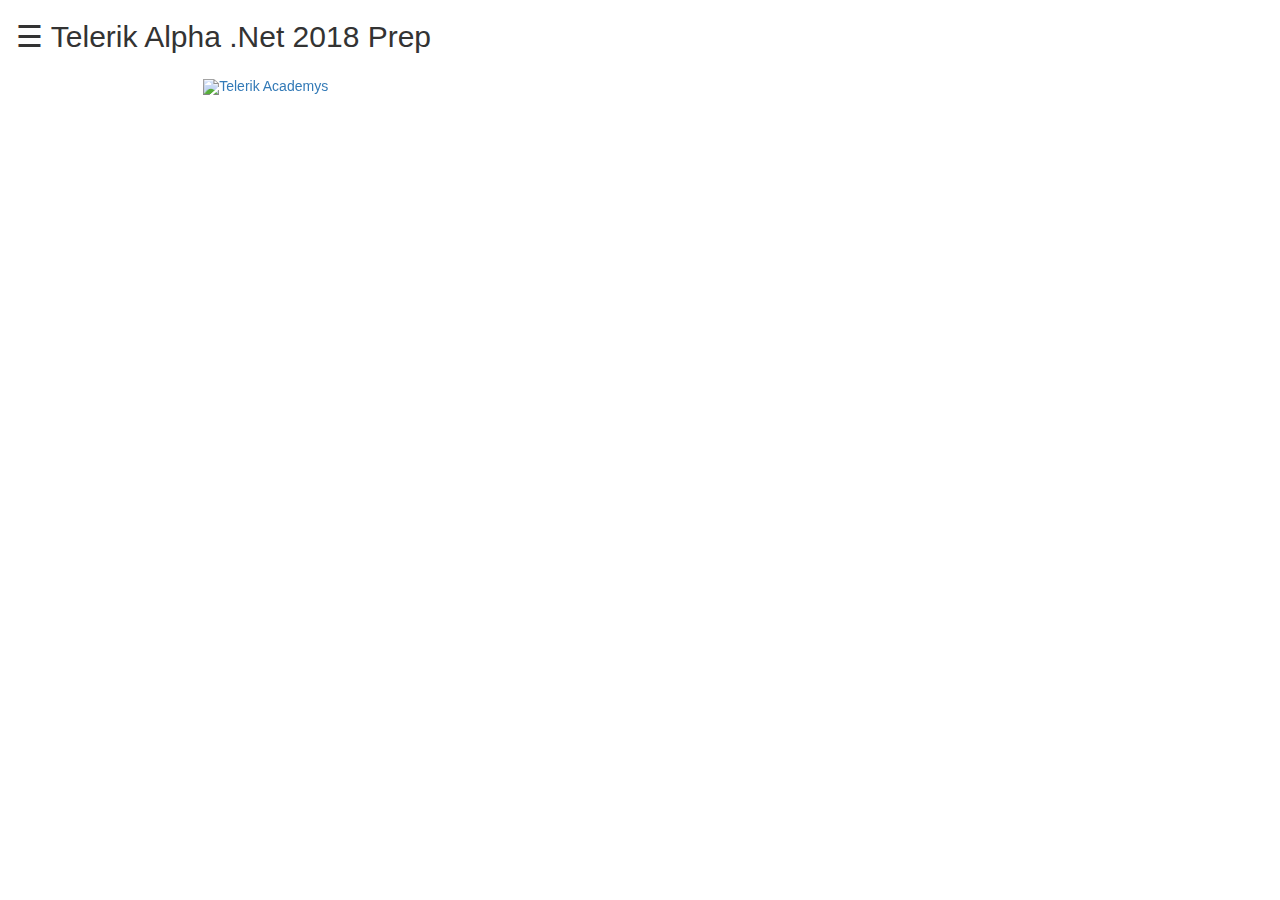
==== index.html @ 4ab44048 "Add Streams and Files theme" ====
<!DOCTYPE html>
<html lang="en">

<head>
    <title>APLHA.NET2018PREP</title>
    <meta charset="utf-8">
    <meta name="viewport" content="width=device-width, initial-scale=1">
    <link rel="stylesheet" href="https://maxcdn.bootstrapcdn.com/bootstrap/3.3.7/css/bootstrap.min.css">
    <script src="https://ajax.googleapis.com/ajax/libs/jquery/3.3.1/jquery.min.js"></script>
    <script src="https://maxcdn.bootstrapcdn.com/bootstrap/3.3.7/js/bootstrap.min.js"></script>
    <link rel="stylesheet" href="styles/mainStyle.css">
</head>

<body>
    <!-- MENU -->
    <div id="mySidenav" class="sidenav">

        <div class="modal-footer justify-content-between">
            <a href="javascript:void(0)" class="closebtn" onclick="closeNav()">&#9776;</a>
            <button type="button" class="btn btn-secondary btn-danger text-center" data-dismiss="modal" data-toggle="modal" data-target="#schedule">Preparation Schedule</button>
        </div>


        <!--HOVER EFFECT -->
        <div class="hovereffect">
            <img class="demo cursor img-menu" src="http://www.stevedawson.com/img/i-database.png" style="width:100%" onclick="currentSlide(1)" alt="The Woods">
            <div class="overlay">
                <h2>Basic's</h2>
                <a data-toggle="collapse" data-target="#mod01" class="info" href="#">Details</a>
            </div>
        </div>

        <div class="hovereffect">
            <img class="demo cursor img-menu" src="https://media.licdn.com/mpr/mpr/AAEAAQAAAAAAAAwyAAAAJDRlMGQ4MmI2LWUwYTMtNGM5Yi05MmIzLTlkNGZlMDE4MjQwZA.png" style="width:100%" onclick="currentSlide(2)" alt="Trolltunga, Norway">
            <div class="overlay">
                <h2>OOP</h2>
                <a data-toggle="collapse" data-target="#mod02" class="info" href="#">Details</a>
            </div>
        </div>

        <div class="hovereffect">
            <img class="demo cursor img-menu" src="https://media.licdn.com/mpr/mpr/AAEAAQAAAAAAAAynAAAAJDEzYzA3MGM1LWRiMjctNGM5MS1iM2RhLTMyYzFjNTAyM2U2ZA.png" style="width:100%" onclick="currentSlide(3)" alt="Mountains and fjords">
            <div class="overlay">
                <h2>HQ Programming Code</h2>
                <a data-toggle="collapse" data-target="#mod03" class="info" href="#">Details</a>
            </div>
        </div>

        <div class="hovereffect">
            <img class="demo cursor img-menu" src="http://www.premiumfreebies.eu/wp-content/uploads/2013/01/Web-Design-260x140.jpg" style="width:100%" onclick="currentSlide(4)" alt="Northern Lights">
            <div class="overlay">
                <h2>Basic Web</h2>
                <a data-toggle="collapse" data-target="#mod04" class="info" href="#">Details</a>
            </div>
        </div>



    </div>

    <div id="main">
        <!--MAIN MENU AND WORKING AREA -->

        <span style="font-size:30px;cursor:pointer" onclick="openNav()">&#9776; Telerik Alpha .Net 2018 Prep</span>

        <!-- MAIN CAROUSEL -->
        <div id="myCarousel" class="carousel slide" data-ride="carousel" data-interval="3000">
            <!-- Indicators -->
            <ol class="carousel-indicators">
                <li data-target="#myCarousel" data-slide-to="0" class="active"></li>
                <li data-target="#myCarousel" data-slide-to="1"></li>
                <li data-target="#myCarousel" data-slide-to="2"></li>
            </ol>

            <!-- Wrapper for slides -->
            <div class="carousel-inner">
                <div class="item active">
                    <a href="http://www.telerikacademy.com/about/news/details/2017/05/22/telerik-academy-alpha" target="_blank"><img src="http://www.telerikacademy.com/images/default-source/Homepage/telerik_academy_alpha_hp.png?sfvrsn=0" alt="Telerik Academys" style="width:70%;"></a>
                </div>

                <div class="item">
                    <a href="http://www.telerikacademy.com/about/news/details/2017/06/28/telerik-academy-alpha-fall" target="_blank"><img src="http://www.telerikacademy.com/images/default-source/Homepage/telerik-academy-alpha-nov.png?sfvrsn=2" alt="Telerik aplha" style="width:70%;"></a>
                </div>

                <div class="item">
                    <a href="http://www.my.telerikacademy.com" target="_blank"><img src="http://www.telerikacademy.com/images/default-source/Homepage/telerik-academy-alpha---prepare-for-exam.png?sfvrsn=2" alt="New york" style="width:70%;"></a>
                </div>
            </div>

            <!-- Left and right controls
            <a class="left carousel-control" href="#myCarousel" data-slide="prev">
                  <span class="glyphicon glyphicon-chevron-left"></span>
                  <span class="sr-only">Previous</span>
                </a>
            <a class="right carousel-control" href="#myCarousel" data-slide="next">
                  <span class="glyphicon glyphicon-chevron-right"></span>
                  <span class="sr-only">Next</span>
                </a>
            -->
        </div>

        <div class="container-fluid">
            <!-- Photo Grid -->
            <div class="row">
                <!-- GRID COLUMN -->
                <div id="mod01" class="collapse column">
                    <!-- MODAL STARTS BUTTONS -->
                    <h4 class="text-center">Basics 101</h4>
                    <div class="container addBorder">
                        <img class="image" src="https://git-scm.com/images/logo@2x.png" style="width:100%" data-target="#exampleModal01" data-whatever="@mdo">
                        <div class="middle">
                            <div class="text" data-toggle="modal" data-target="#versionControlModal">Version Control</div>
                        </div>
                    </div>

                    <div class="container">
                        <img class="image" src="http://www.techoschool.com/Images/dotnet_arrays.jpg" style="width:100%" data-target="#exampleModal01" data-whatever="@mdo">
                        <div class="middle">
                            <div class="text" data-toggle="modal" data-target="#arrays">Arrays</div>
                        </div>
                    </div>

                    <div class="container">
                        <img class="image" src="https://blog.udemy.com/wp-content/uploads/2014/04/cstring1.png" style="width:100%" data-target="#exampleModal01" data-whatever="@mdo">
                        <div class="middle">
                            <div class="text" data-toggle="modal" data-target="#strings">Strings</div>
                        </div>
                    </div>

                    <div class="container">
                        <img class="image" src="https://www.computerhope.com/jargon/r/regular-expression.gif" style="width:100%" data-target="#exampleModal01" data-whatever="@mdo">
                        <div class="middle">
                            <div class="text" data-toggle="modal" data-target="#regex">Regex</div>
                        </div>
                    </div>

                    <div class="container addBorder">
                        <img class="image" src="https://i-msdn.sec.s-msft.com/dynimg/IC612215.png" style="width:100%" data-target="#exampleModal01" data-whatever="@mdo">
                        <div class="middle">
                            <div class="text" data-toggle="modal" data-target="#methods">Methods</div>
                        </div>
                    </div>

                    <div class="container">
                        <img class="image" src="https://i.stack.imgur.com/PPjwP.png" style="width:100%" data-target="#exampleModal01" data-whatever="@mdo">
                        <div class="middle">
                            <div class="text" data-toggle="modal" data-target="#exceptions">Exceptions</div>
                        </div>
                    </div>

                    <div class="container">
                        <img class="image" src="https://www.thestorageguy-madison.com/media/1305/work-with-multiple-files.png" style="width:100%" data-target="#exampleModal01" data-whatever="@mdo">
                        <div class="middle">
                            <div class="text" data-toggle="modal" data-target="#streams">Streams and Files</div>
                        </div>
                    </div>

                    <div class="container">
                        <img class="image" src="http://placehold.it/260x140" style="width:100%" data-target="#exampleModal01" data-whatever="@mdo">
                        <div class="middle">
                            <div class="text" data-toggle="modal" data-target="#deep">Deep Understanding</div>
                        </div>
                    </div>



                </div>

                <div id="mod02" class="collapse column">
                    <!-- MODAL STARTS BUTTONS -->
                    <h4 class="text-center">OOP</h4>
                    <div class="container">
                        <img class="image" src="http://placehold.it/260x140" style="width:100%" data-target="#exampleModal01" data-whatever="@mdo">
                        <div class="middle">
                            <div class="text" data-toggle="modal" data-target="#exampleModal01">Details</div>
                        </div>
                    </div>

                    <div class="container">
                        <img class="image" src="http://placehold.it/260x140" style="width:100%" data-target="#exampleModal01" data-whatever="@mdo">
                        <div class="middle">
                            <div class="text" data-toggle="modal" data-target="#exampleModal01">Details</div>
                        </div>
                    </div>

                    <div class="container">
                        <img class="image" src="http://placehold.it/260x140" style="width:100%" data-target="#exampleModal01" data-whatever="@mdo">
                        <div class="middle">
                            <div class="text" data-toggle="modal" data-target="#exampleModal01">Details</div>
                        </div>
                    </div>

                    <div class="container">
                        <img class="image" src="http://placehold.it/260x140" style="width:100%" data-target="#exampleModal01" data-whatever="@mdo">
                        <div class="middle">
                            <div class="text" data-toggle="modal" data-target="#exampleModal01">Details</div>
                        </div>
                    </div>



                </div>

                <div id="mod03" class="collapse column">
                    <!-- MODAL STARTS BUTTONS -->
                    <h4 class="text-center">HQ Programming Code</h4>
                    <div class="container">
                        <img class="image" src="http://placehold.it/260x140" style="width:100%" data-target="#exampleModal01" data-whatever="@mdo">
                        <div class="middle">
                            <div class="text" data-toggle="modal" data-target="#exampleModal01">Details</div>
                        </div>
                    </div>

                    <div class="container">
                        <img class="image" src="http://placehold.it/260x140" style="width:100%" data-target="#exampleModal01" data-whatever="@mdo">
                        <div class="middle">
                            <div class="text" data-toggle="modal" data-target="#exampleModal01">Details</div>
                        </div>
                    </div>

                    <div class="container">
                        <img class="image" src="http://placehold.it/260x140" style="width:100%" data-target="#exampleModal01" data-whatever="@mdo">
                        <div class="middle">
                            <div class="text" data-toggle="modal" data-target="#exampleModal01">Details</div>
                        </div>
                    </div>

                    <div class="container">
                        <img class="image" src="http://placehold.it/260x140" style="width:100%" data-target="#exampleModal01" data-whatever="@mdo">
                        <div class="middle">
                            <div class="text" data-toggle="modal" data-target="#exampleModal01">Details</div>
                        </div>
                    </div>



                </div>

                <div id="mod04" class="collapse column">
                    <!-- MODAL STARTS BUTTONS -->
                    <h4 class="text-center">Basic WEB</h4>
                    <div class="container">
                        <img class="image" src="http://placehold.it/260x140" style="width:100%" data-toggle="modal" data-target="#exampleModal01" data-whatever="@mdo">
                        <div class="middle">
                            <div class="text">John Doe</div>
                        </div>
                    </div>

                    <div class="container">
                        <img class="image" src="http://placehold.it/260x140" style="width:100%" data-toggle="modal" data-target="#exampleModal01" data-whatever="@mdo">
                        <div class="middle">
                            <div class="text">John Doe</div>
                        </div>
                    </div>

                    <div class="container">
                        <img class="image" src="http://placehold.it/260x140" style="width:100%" data-toggle="modal" data-target="#exampleModal01" data-whatever="@mdo">
                        <div class="middle">
                            <div class="text">John Doe</div>
                        </div>
                    </div>

                    <div class="container">
                        <img class="image" src="http://placehold.it/260x140" style="width:100%" data-toggle="modal" data-target="#exampleModal01" data-whatever="@mdo">
                        <div class="middle">
                            <div class="text">John Doe</div>
                        </div>
                    </div>

                </div>

                <!-- SEPARATE MODAL -->
                <!-- PREPARATION MODAL -->
                <div class="modal fade" id="schedule" tabindex="-1" role="dialog" aria-labelledby="exampleModalLabel" aria-hidden="true">
                    <div class="modal-dialog" role="document">
                        <div class="modal-content modal-body-custom">

                            <div class="modal-header">
                                <h3 class="modal-title" id="exampleModalLabel">Shedule</h3>
                                <div class="collapse navbar-collapse" id="myNavbar">
                                    <ul class="nav navbar-nav">


                                        <li class="dropdown">

                                            <a class="dropdown-toggle" data-toggle="dropdown" href="#">IMPORTANT<span class="caret"></span></a>
                                            <ul class="dropdown-menu">

                                                <li><a href="https://my.telerikacademy.com/" target="_blank">MY_TELERIK</a></li>
                                                <li><a href="http://my.telerikacademy.com/alpha/javascript-dotnet" target="_blank">ALPHA MAY 18</a></li>
                                                <li><a href="https://www.facebook.com/TelerikAcademy/?hc_ref=ARTC6TZTQseY_CYv9ANBAHlZNn4XHmcv-Hh9MCkUj2IARnM9mUI8D3v8EXkOcdiczl8&fref=nf" target="_blank">FACEBOOK TELERIK</a></li>


                                            </ul>
                                        </li>
                                        <li class="dropdown">

                                            <a class="dropdown-toggle" data-toggle="dropdown" href="#">USEFULL<span class="caret"></span></a>
                                            <ul class="dropdown-menu">

                                                <li><a href="http://judge.telerikacademy.com/" target="_blank">JUDJE</a></li>
                                                <li><a href="http://bgcoder.com/" target="_blank">BG_CODER</a></li>
                                                <li><a href="https://github.com/" target="_blank">GIT_HUB</a></li>
                                                <li><a href="https://www.youtube.com/user/TelerikAcademy/videos?view=0&flow=grid&sort=dd" target="_blank">TELERIK_YT</a></li>

                                            </ul>
                                        </li>

                                    </ul>
                                </div>


                                </button>
                            </div>

                            <div class="modal-body-custom ">
                                <div class="container-fluid">
                                    <h2 class="text-center">TELERIK ALPHA IMPORTENT DATES</h2>
                                    <div class="table-responsive">
                                        <table class="table">
                                            <!-- Theme -->
                                            <thead>
                                                <tr>
                                                    <th>Self-prepare for exam</th>
                                                    <th>Practice exams JavaScript</th>
                                                    <th>Practice exams C#</th>
                                                    <th>Submit CV and cover letter</th>
                                                    <th>Entrance Exam</th>
                                                    <th>Interview
                                                    </th>
                                                </tr>
                                            </thead>
                                            <tbody>
                                                <tr>
                                                    <td>#</td>
                                                    <td>#</td>
                                                    <td>#</td>
                                                    <td>#</td>
                                                    <td>#</td>
                                                    <td>#</td>
                                                </tr>
                                            </tbody>

                                        </table>
                                    </div>
                                </div>
                                <section id="progress">
                                    <div class="container-fluid">
                                        <div>
                                            <div class="container-fluid text-center">
                                                <h2>TELERIK ALPHA PREP FOR MAY 2018</h2>
                                                <p>WORK FLOW AND COMPLETEMENTS</p>
                                                <div class="table-responsive">
                                                    <table class="table">
                                                        <!-- Theme -->
                                                        <thead>
                                                            <tr>
                                                                <th>Course</th>
                                                                <th>TASK</th>
                                                                <th>State</th>
                                                                <th>Start</th>
                                                                <th>End</th>
                                                                <th>Results</th>
                                                            </tr>
                                                        </thead>
                                                        <tbody>
                                                            <tr>
                                                                <td>C# Basic/Advanced</td>
                                                                <td>GitHub</td>
                                                                <td>completed</td>
                                                                <td>1.3.18</td>
                                                                <td>1.3.18</td>
                                                                <td>updated</td>
                                                            </tr>
                                                        </tbody>
                                                        <tbody>
                                                            <tr>
                                                                <td></td>
                                                                <td>Multidimentional Arrays</td>
                                                                <td>completed/ Do some exercises</td>
                                                                <td>2.3.18</td>
                                                                <td>2.3.18</td>
                                                                <td>updated</td>
                                                            </tr>
                                                        </tbody>
                                                        <tbody>
                                                            <tr>
                                                                <td></td>
                                                                <td>Strings</td>
                                                                <td>on work</td>
                                                                <td>3.3.18</td>
                                                                <td>3.3.18</td>
                                                                <td>nead recap</td>
                                                            </tr>
                                                        </tbody>
                                                        <tbody>
                                                            <tr>
                                                                <td></td>
                                                                <td>Regex</td>
                                                                <td>on work</td>
                                                                <td>3.3.18</td>
                                                                <td>3.3.18</td>
                                                                <td>nead recap</td>
                                                            </tr>
                                                        </tbody>
                                                        <tbody>
                                                            <tr>
                                                                <td></td>
                                                                <td>Exceptions</td>
                                                                <td>on work</td>
                                                                <td>4.3.18</td>
                                                                <td>4.3.18</td>
                                                                <td>#</td>
                                                            </tr>
                                                        </tbody>
                                                        <tbody>
                                                            <tr>
                                                                <td></td>
                                                                <td>Files and Streams</td>
                                                                <td>on work</td>
                                                                <td>4.3.18</td>
                                                                <td>4.3.18</td>
                                                                <td>#</td>
                                                            </tr>
                                                        </tbody>
                                                        <tbody>
                                                            <tr>
                                                                <td></td>
                                                                <td>Methods</td>
                                                                <td>on work</td>
                                                                <td>5.3.18</td>
                                                                <td>5.3.18</td>
                                                                <td>#</td>
                                                            </tr>
                                                        </tbody>
                                                        <tbody>
                                                            <tr>
                                                                <td></td>
                                                                <td>End Of C# Advanced EXAMS</td>
                                                                <td>#</td>
                                                                <td>#</td>
                                                                <td>#</td>
                                                                <td>#</td>
                                                            </tr>
                                                        </tbody>
                                                        <tbody>
                                                            <tr>
                                                                <td></td>
                                                                <td>#</td>
                                                                <td>#</td>
                                                                <td>#</td>
                                                                <td>#</td>
                                                                <td>#</td>
                                                            </tr>
                                                        </tbody>
                                                        <tbody>
                                                            <tr>
                                                                <td>OOP Basic/Advanced/DSA/</td>
                                                                <td>#</td>
                                                                <td>#</td>
                                                                <td>#</td>
                                                                <td>#</td>
                                                                <td>#</td>
                                                            </tr>
                                                        </tbody>
                                                        <tbody>
                                                            <tr>
                                                                <td>Web Development/JS/HTML/CSS/DataBase Basic</td>
                                                                <td>#</td>
                                                                <td>#</td>
                                                                <td>#</td>
                                                                <td>#</td>
                                                                <td>#</td>
                                                            </tr>
                                                        </tbody>
                                                    </table>
                                                </div>
                                            </div>
                                        </div>
                                    </div>
                                </section>
                            </div>
                            <div class="modal-footer">
                                <button type="button" class="btn btn-secondary" data-dismiss="modal">Close</button>
                                <a href="01_VersionControl/index.html" class="btn btn-primary" target="_blank">Details</a>
                            </div>
                        </div>
                    </div>
                </div>

                <!-- VERSION CONTROL -->
                <div class="modal fade" id="versionControlModal" tabindex="-1" role="dialog" aria-labelledby="exampleModalLabel" aria-hidden="true">
                    <div class="modal-dialog" role="document">
                        <div class="modal-content">
                            <div class="modal-header">
                                <h5 class="modal-title" id="exampleModalLabel">Version Control</h5>
                                <button type="button" class="close" data-dismiss="modal" aria-label="Close">
                  <span aria-hidden="true">&times;</span>
                </button>
                            </div>
                            <div class="modal-body text-center">
                                <!-- MODAL CONTENT -->
                                <p>Version control is a system that records changes to a file or set of files over time so that you can recall specific versions later</p>
                                <p>Allows you to revert files back to a previous state</p>
                                <p>Revert the entire project back to a previous state</p>
                                <p>Compare changes over time</p>
                                <p>See who last modified something that might be causing a problem</p>
                            </div>
                            <div class="modal-footer">
                                <button type="button" class="btn btn-secondary" data-dismiss="modal">Close</button>
                                <a href="01_VersionControl/index.html" class="btn btn-primary" target="_blank">Details</a>
                            </div>
                        </div>
                    </div>
                </div>
                <!-- END OF SEPARATE MOAL -->

                <div class="modal fade" id="arrays" tabindex="-1" role="dialog" aria-labelledby="exampleModalLabel" aria-hidden="true">
                    <div class="modal-dialog" role="document">
                        <div class="modal-content">
                            <div class="modal-header">
                                <h4 class="modal-title" id="exampleModalLabel">Arrays</h4>
                                <button type="button" class="close" data-dismiss="modal" aria-label="Close">
                        <span aria-hidden="true">&times;</span>
                      </button>
                            </div>
                            <div class="modal-body text-center">
                                <p>Arrays are vital for most programming languages. They are collections of variables, which we call elements</p>
                            </div>
                            <div class="modal-footer">
                                <button type="button" class="btn btn-secondary" data-dismiss="modal">Close</button>
                                <a href="02_MultidimentionalArrays/multidimentionalArrrays.html" class="btn btn-primary" target="_blank">Details</a>
                            </div>
                        </div>
                    </div>
                </div>

                <div class="modal fade" id="strings" tabindex="-1" role="dialog" aria-labelledby="exampleModalLabel" aria-hidden="true">
                    <div class="modal-dialog" role="document">
                        <div class="modal-content">
                            <div class="modal-header">
                                <h4 class="modal-title" id="exampleModalLabel">Strings</h4>
                                <button type="button" class="close" data-dismiss="modal" aria-label="Close">
                            <span aria-hidden="true">&times;</span>
                          </button>
                            </div>
                            <div class="modal-body text-center">
                                <p>In practice we often come to the text processing: reading text files, searching for keywords and replacing them in a paragraph, validating user input data, etc… In such cases we can save the text content, which we will
                                    need in strings, and process them using the C# language.</p>
                            </div>
                            <div class="modal-footer">
                                <button type="button" class="btn btn-secondary" data-dismiss="modal">Close</button>
                                <a href="03_Strings/strings.html" class="btn btn-primary" target="_blank">Details</a>
                            </div>
                        </div>
                    </div>
                </div>

                <div class="modal fade" id="regex" tabindex="-1" role="dialog" aria-labelledby="exampleModalLabel" aria-hidden="true">
                    <div class="modal-dialog" role="document">
                        <div class="modal-content">
                            <div class="modal-header">
                                <h4 class="modal-title" id="exampleModalLabel">Regex</h4>
                                <button type="button" class="close" data-dismiss="modal" aria-label="Close">
                                <span aria-hidden="true">&times;</span>
                              </button>
                            </div>
                            <div class="modal-body text-center">
                                <p>Now consider a regular expression. This is a tiny program. Much like an acorn it contains a processing instruction. It processes text—it replaces and matches text.</p>
                            </div>
                            <div class="modal-footer">
                                <button type="button" class="btn btn-secondary" data-dismiss="modal">Close</button>
                                <a href="04_RegeX/regex.html" class="btn btn-primary" target="_blank">Details</a>
                            </div>
                        </div>
                    </div>
                </div>


                <div class="modal fade" id="methods" tabindex="-1" role="dialog" aria-labelledby="exampleModalLabel" aria-hidden="true">
                    <div class="modal-dialog" role="document">
                        <div class="modal-content">
                            <div class="modal-header">
                                <h4 class="modal-title" id="exampleModalLabel">Methods</h4>
                                <button type="button" class="close" data-dismiss="modal" aria-label="Close">
                                    <span aria-hidden="true">&times;</span>
                                  </button>
                            </div>
                            <div class="modal-body text-center">
                                <p>To solve a certain task, especially if it is a complex one, we apply the method that ancient Romans did “divide and conquer”. According to this principle, the problem we solve must be divided into small subproblems. Taken
                                    separately they are well defined and easy to be resolved compared to the original problem. At the end by finding solutions for all the small problems we solve the complex one.</p>
                                <p>Using the same analogy, whenever we write a software program we aim to solve particular task. To do it in an efficient and “easy-to-make” way we use the same mentioned above principle “divide and conquer”. We separate the
                                    given task into smaller tasks, then develop solutions for them and put them together into one program. Those smaller tasks we call subroutines.</p>
                                <p>In some other programming languages subroutines can be named as functions or procedures. In C#, they are called methods.</p>
                                    <a href="http://www.introprogramming.info/english-intro-csharp-book/read-online/chapter-9-methods/">Source</a>
                            </div>
                            <div class="modal-footer">
                                <button type="button" class="btn btn-secondary" data-dismiss="modal">Close</button>
                                <a href="05_Methods/methods.html" class="btn btn-primary" target="_blank">Details</a>
                            </div>
                        </div>
                    </div>
                </div>

                <div class="modal fade" id="exceptions" tabindex="-1" role="dialog" aria-labelledby="exampleModalLabel" aria-hidden="true">
                    <div class="modal-dialog" role="document">
                        <div class="modal-content">
                            <div class="modal-header">
                                <h4 class="modal-title" id="exampleModalLabel">Exceptions</h4>
                                <button type="button" class="close" data-dismiss="modal" aria-label="Close">
                                    <span aria-hidden="true">&times;</span>
                                  </button>
                            </div>
                            <div class="modal-body text-center">
                                <p>Exception is a notification that something interrupts the normal program execution. Exceptions provide a programming paradigm for detecting and reacting to unexpected events. When an exception arises, the state of the program is saved, the normal flow is interrupted and the control is passed to an exception handler (if such exists in the current context).
Exceptions are raised or thrown by programming code that must send a signal to the executing program about an error or an unusual situation. For example, if we try to open a file, which doesn’t exist, the code responsible for opening the file will detect this and will throw an exception with a proper error message.</p>
<a href="http://www.introprogramming.info/english-intro-csharp-book/read-online/chapter-12-exception-handling/">Source</a>                            
</div>
                            <div class="modal-footer">
                                <button type="button" class="btn btn-secondary" data-dismiss="modal">Close</button>
                                <a href="06_Exceptions/exceptions.html" class="btn btn-primary" target="_blank">Details</a>
                            </div>
                        </div>
                    </div>
                </div>

                <div class="modal fade" id="streams" tabindex="-1" role="dialog" aria-labelledby="exampleModalLabel" aria-hidden="true">
                    <div class="modal-dialog" role="document">
                        <div class="modal-content">
                            <div class="modal-header">
                                <h4 class="modal-title" id="exampleModalLabel">Streams And Files</h4>
                                <button type="button" class="close" data-dismiss="modal" aria-label="Close">
                                    <span aria-hidden="true">&times;</span>
                                  </button>
                            </div>
                            <div class="modal-body text-center">
                               <p>Streams are an essential part of any input-output library. You can use streams when your program needs to "read" or "write" data to an external data source such as files, other PCs, servers etc. It is important to say that the term input is associated with reading data, whereas the term output is associated with writing data.</p>
                               <a href="http://www.introprogramming.info/english-intro-csharp-book/read-online/chapter-15-text-files/">Source</a>     
                            </div>
                            <div class="modal-footer">
                                <button type="button" class="btn btn-secondary" data-dismiss="modal">Close</button>
                                <a href="07_StreamsAndFiles/streamsAndFiles.html" class="btn btn-primary" target="_blank">Details</a>
                            </div>
                        </div>
                    </div>
                </div>

                <div class="modal fade" id="deep" tabindex="-1" role="dialog" aria-labelledby="exampleModalLabel" aria-hidden="true">
                    <div class="modal-dialog" role="document">
                        <div class="modal-content">
                            <div class="modal-header">
                                <h4 class="modal-title" id="exampleModalLabel">Deep Understandings</h4>
                                <button type="button" class="close" data-dismiss="modal" aria-label="Close">
                                    <span aria-hidden="true">&times;</span>
                                  </button>
                            </div>
                            <div class="modal-body text-center">
                                <p>Now consider a regular expression. This is a tiny program. Much like an acorn it contains a processing instruction. It processes text—it replaces and matches text.</p>
                            </div>
                            <div class="modal-footer">
                                <button type="button" class="btn btn-secondary" data-dismiss="modal">Close</button>
                                <a href="#" class="btn btn-primary" target="_blank">Details</a>
                            </div>
                        </div>
                    </div>
                </div>
            </div>
        </div>
    </div>


    <script src="scripts/myScripts.js"></script>
</body>

</html>
---- styles/mainStyle.css ----
/* IMAGE GRID CSS */

    * {
        box-sizing: border-box;
    }

    body {
        margin: 0;
        font-family: Arial;
    }

    .header {
        text-align: center;
        padding: 32px;
    }

    .row {
        display: -ms-flexbox;
        /* IE10 */
        display: flex;
        -ms-flex-wrap: wrap;
        /* IE10 */
        flex-wrap: wrap;
        padding: 0 4px;
    }

    /* Create four equal columns that sits next to each other */

    .column {
        -ms-flex: 25%;
        /* IE10 */
        flex: 25%;
        max-width: 25%;
        padding: 0 4px;
    }

    .column img {
        margin-top: 8px;
        vertical-align: middle;
    }

    /* Responsive layout - makes a two column-layout instead of four columns */

    @media (max-width: 800px) {
        .column {
            -ms-flex: 50%;
            flex: 50%;
            max-width: 50%;
        }
    }

    /* Responsive layout - makes the two columns stack on top of each other instead of next to each other */

    @media (max-width: 600px) {
        .column {
            -ms-flex: 100%;
            flex: 100%;
            max-width: 100%;
        }
    }


/* OFF CANVASS MENU CSS */

    body {
        font-family: "Lato", sans-serif;
    }

    .sidenav {
        height: 100%;
        width: 0;
        position: fixed;
        z-index: 1;
        top: 0;
        left: 0;
        background-color: rgb(17, 17, 17);
        overflow-x: hidden;
        transition: 0.5s;
        padding-top: 60px;
    }

    .sidenav a {
        padding: 8px 8px 8px 32px;
        text-decoration: none;
        font-size: 25px;
        color: #818181;
        display: block;
        transition: 0.3s;
    }

    .sidenav a:hover {
        color: #f1f1f1;
    }

    .sidenav .closebtn {
        position: absolute;
        top: 0;
        right: 25px;
        font-size: 36px;
        margin-left: 50px;
    }

    #main {
        transition: margin-left .5s;
        padding: 16px;
    }

    @media screen and (max-height: 450px) {
        .sidenav {
            padding-top: 15px;
        }
        .sidenav a {
            font-size: 18px;
        }
    }



/*  HOVER EFFECT */


    .hovereffect {
        float: left;
        overflow: hidden;
        position: relative;
        text-align: center;
        cursor: default;
    }

    .hovereffect .overlay {
        width: 100%;
        height: 100%;
        position: absolute;
        overflow: hidden;
        top: 0;
        left: 0;
        opacity: 0;
        background-color: rgba(0, 0, 0, 0.5);
        -webkit-transition: all .4s ease-in-out;
        transition: all .4s ease-in-out
    }

    .hovereffect img {
        display: block;
        position: relative;
        -webkit-transition: all .4s linear;
        transition: all .4s linear;
    }

    .hovereffect h2 {
        text-transform: uppercase;
        color: #fff;
        text-align: center;
        position: relative;
        font-size: 17px;
        background: rgba(0, 0, 0, 0.6);
        -webkit-transform: translatey(-100px);
        -ms-transform: translatey(-100px);
        transform: translatey(-100px);
        -webkit-transition: all .2s ease-in-out;
        transition: all .2s ease-in-out;
        padding: 10px;
    }

    .hovereffect a.info {
        text-decoration: none;
        display: inline-block;
        text-transform: uppercase;
        color: #fff;
        border: 1px solid #fff;
        background-color: transparent;
        opacity: 0;
        filter: alpha(opacity=0);
        -webkit-transition: all .2s ease-in-out;
        transition: all .2s ease-in-out;
        padding: 7px 14px;
    }

    .hovereffect a.info:hover {
        box-shadow: 0 0 5px #fff;
    }

    .hovereffect:hover img {
        -ms-transform: scale(1.2);
        -webkit-transform: scale(1.2);
        transform: scale(1.2);
    }

    .hovereffect:hover .overlay {
        opacity: 1;
        filter: alpha(opacity=100);
    }

    .hovereffect:hover h2,
    .hovereffect:hover a.info {
        opacity: 1;
        filter: alpha(opacity=100);
        -ms-transform: translatey(0);
        -webkit-transform: translatey(0);
        transform: translatey(0);
    }

    .hovereffect:hover a.info {
        -webkit-transition-delay: .2s;
        transition-delay: .2s;
    }

/* Image menu IMGSES */

    .img-menu {
        vertical-align: middle;
        padding-bottom: 20px;
        padding-left: 10px;
        padding-right: 10px;
        width: 250px;
    }

/* BOX APACITY */

    .container {
        position: relative;
        width: 110%;
    }

    .image {
        opacity: 1;
        display: block;
        width: 100%;
        height: auto;
        transition: .5s ease;
        backface-visibility: hidden;
       
    }

    .middle {
        transition: .5s ease;
        opacity: 0;
        position: absolute;
        top: 50%;
        left: 50%;
        transform: translate(-50%, -50%);
        -ms-transform: translate(-50%, -50%);
        text-align: center;
    }

    .container:hover .image {
        opacity: 0.3;
    }

    .container:hover .middle {
        opacity: 1;
    }

    

    .text {
        background-color: black;
        color: white;
        font-size: 16px;
        padding: 16px 32px;
    }

    .carousel-inner>.item>img,
    .carousel-inner>.item>a>img {
        width: 70%;
        margin: auto;
    }

    #myCarousel {
        margin-top: 20px;
    }


    .modal-body-custom {
        max-height: 1900px;
        width: 900px;
    }
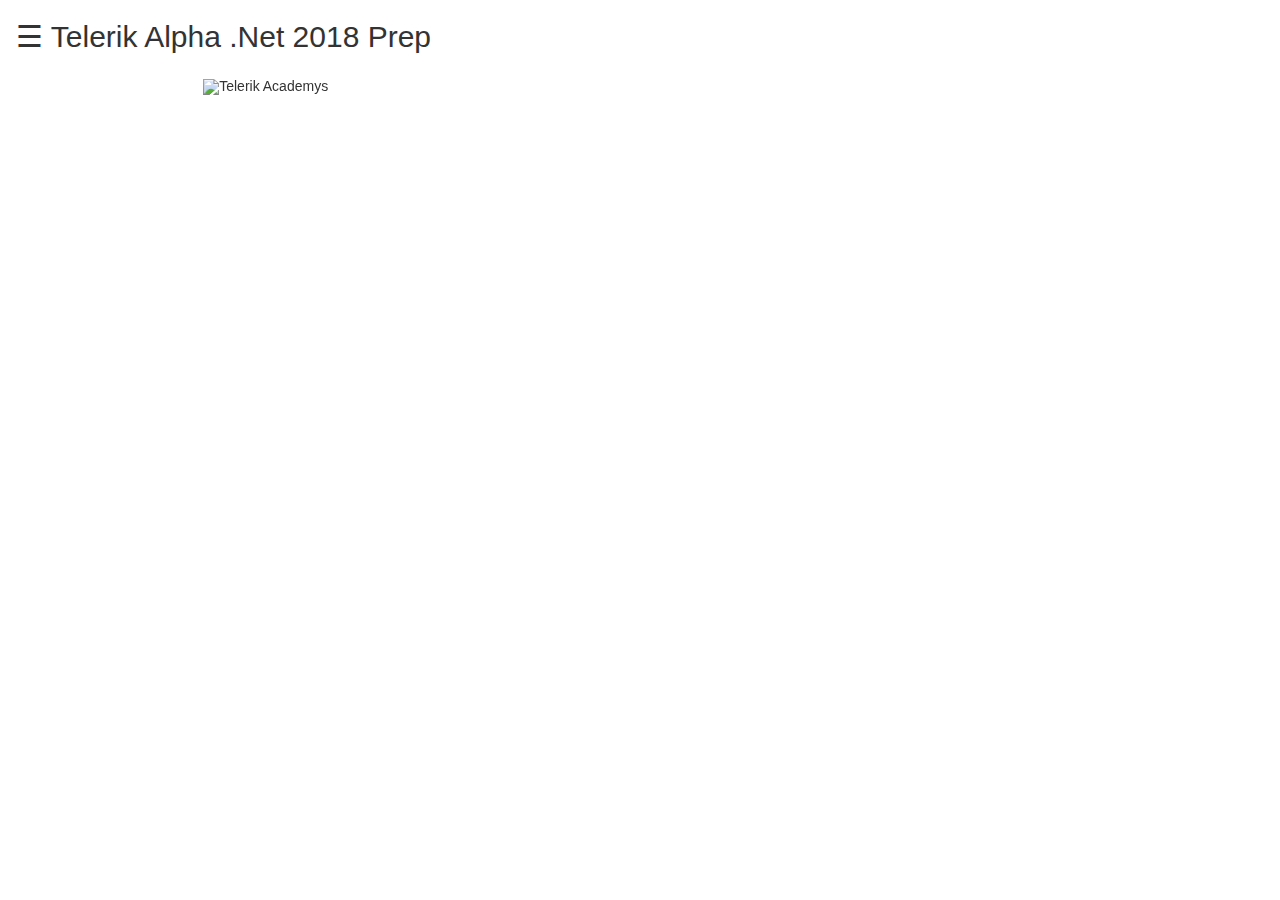
==== commit c6aa3b92: "Fixing broken images" ====
--- a/index.html
+++ b/index.html
@@ -17,13 +17,15 @@
 
         <div class="modal-footer justify-content-between">
             <a href="javascript:void(0)" class="closebtn" onclick="closeNav()">&#9776;</a>
-            <button type="button" class="btn btn-secondary btn-danger text-center" data-dismiss="modal" data-toggle="modal" data-target="#schedule">Preparation Schedule</button>
+            <button type="button" class="btn btn-secondary btn-danger text-center" data-dismiss="modal" data-toggle="modal"
+                data-target="#schedule">Preparation Schedule</button>
         </div>
 
 
         <!--HOVER EFFECT -->
         <div class="hovereffect">
-            <img class="demo cursor img-menu" src="http://www.stevedawson.com/img/i-database.png" style="width:100%" onclick="currentSlide(1)" alt="The Woods">
+            <img class="demo cursor img-menu" src="https://i.ytimg.com/vi/dwVAR6HClmI/hqdefault.jpg" style="width:100%"
+                onclick="currentSlide(1)" alt="Basik C# Programming">
             <div class="overlay">
                 <h2>Basic's</h2>
                 <a data-toggle="collapse" data-target="#mod01" class="info" href="#">Details</a>
@@ -31,7 +33,7 @@
         </div>
 
         <div class="hovereffect">
-            <img class="demo cursor img-menu" src="https://media.licdn.com/mpr/mpr/AAEAAQAAAAAAAAwyAAAAJDRlMGQ4MmI2LWUwYTMtNGM5Yi05MmIzLTlkNGZlMDE4MjQwZA.png" style="width:100%" onclick="currentSlide(2)" alt="Trolltunga, Norway">
+            <img class="demo cursor img-menu" src="img/oop_img.png" style="width:100%" onclick="currentSlide(2)" alt="OOP">
             <div class="overlay">
                 <h2>OOP</h2>
                 <a data-toggle="collapse" data-target="#mod02" class="info" href="#">Details</a>
@@ -39,7 +41,7 @@
         </div>
 
         <div class="hovereffect">
-            <img class="demo cursor img-menu" src="https://media.licdn.com/mpr/mpr/AAEAAQAAAAAAAAynAAAAJDEzYzA3MGM1LWRiMjctNGM5MS1iM2RhLTMyYzFjNTAyM2U2ZA.png" style="width:100%" onclick="currentSlide(3)" alt="Mountains and fjords">
+            <img class="demo cursor img-menu" src="img/hq_code.jpg" style="width:99%" onclick="currentSlide(3)" alt="Hight quality code">
             <div class="overlay">
                 <h2>HQ Programming Code</h2>
                 <a data-toggle="collapse" data-target="#mod03" class="info" href="#">Details</a>
@@ -47,7 +49,8 @@
         </div>
 
         <div class="hovereffect">
-            <img class="demo cursor img-menu" src="http://www.premiumfreebies.eu/wp-content/uploads/2013/01/Web-Design-260x140.jpg" style="width:100%" onclick="currentSlide(4)" alt="Northern Lights">
+            <img class="demo cursor img-menu" src="http://www.premiumfreebies.eu/wp-content/uploads/2013/01/Web-Design-260x140.jpg"
+                style="width:100%" onclick="currentSlide(4)" alt="Northern Lights">
             <div class="overlay">
                 <h2>Basic Web</h2>
                 <a data-toggle="collapse" data-target="#mod04" class="info" href="#">Details</a>
@@ -75,15 +78,20 @@
             <!-- Wrapper for slides -->
             <div class="carousel-inner">
                 <div class="item active">
-                    <a href="http://www.telerikacademy.com/about/news/details/2017/05/22/telerik-academy-alpha" target="_blank"><img src="http://www.telerikacademy.com/images/default-source/Homepage/telerik_academy_alpha_hp.png?sfvrsn=0" alt="Telerik Academys" style="width:70%;"></a>
+                    <img src="https://mediabricks.bg/wp-content/uploads/2018/10/222ta1.jpg" alt="Telerik Academys"
+                        style="width:70%;">
                 </div>
 
                 <div class="item">
-                    <a href="http://www.telerikacademy.com/about/news/details/2017/06/28/telerik-academy-alpha-fall" target="_blank"><img src="http://www.telerikacademy.com/images/default-source/Homepage/telerik-academy-alpha-nov.png?sfvrsn=2" alt="Telerik aplha" style="width:70%;"></a>
+                    div class="item active">
+                    <img src="https://mediabricks.bg/wp-content/uploads/2018/10/222ta1.jpg" alt="Telerik Academys"
+                        style="width:70%;">
                 </div>
 
                 <div class="item">
-                    <a href="http://www.my.telerikacademy.com" target="_blank"><img src="http://www.telerikacademy.com/images/default-source/Homepage/telerik-academy-alpha---prepare-for-exam.png?sfvrsn=2" alt="New york" style="width:70%;"></a>
+                    div class="item active">
+                    <img src="https://mediabricks.bg/wp-content/uploads/2018/10/222ta1.jpg" alt="Telerik Academys"
+                        style="width:70%;">
                 </div>
             </div>
 
@@ -107,58 +115,66 @@
                     <!-- MODAL STARTS BUTTONS -->
                     <h4 class="text-center">Basics 101</h4>
                     <div class="container addBorder">
-                        <img class="image" src="https://git-scm.com/images/logo@2x.png" style="width:100%" data-target="#exampleModal01" data-whatever="@mdo">
+                        <img class="image" src="https://git-scm.com/images/logo@2x.png" style="width:100%" data-target="#exampleModal01"
+                            data-whatever="@mdo">
                         <div class="middle">
                             <div class="text" data-toggle="modal" data-target="#versionControlModal">Version Control</div>
                         </div>
                     </div>
 
                     <div class="container">
-                        <img class="image" src="http://www.techoschool.com/Images/dotnet_arrays.jpg" style="width:100%" data-target="#exampleModal01" data-whatever="@mdo">
+                        <img class="image" src="http://www.techoschool.com/Images/dotnet_arrays.jpg" style="width:100%"
+                            data-target="#exampleModal01" data-whatever="@mdo">
                         <div class="middle">
                             <div class="text" data-toggle="modal" data-target="#arrays">Arrays</div>
                         </div>
                     </div>
 
                     <div class="container">
-                        <img class="image" src="https://blog.udemy.com/wp-content/uploads/2014/04/cstring1.png" style="width:100%" data-target="#exampleModal01" data-whatever="@mdo">
+                        <img class="image" src="https://blog.udemy.com/wp-content/uploads/2014/04/cstring1.png" style="width:100%"
+                            data-target="#exampleModal01" data-whatever="@mdo">
                         <div class="middle">
                             <div class="text" data-toggle="modal" data-target="#strings">Strings</div>
                         </div>
                     </div>
 
                     <div class="container">
-                        <img class="image" src="https://www.computerhope.com/jargon/r/regular-expression.gif" style="width:100%" data-target="#exampleModal01" data-whatever="@mdo">
+                        <img class="image" src="https://www.computerhope.com/jargon/r/regular-expression.gif" style="width:100%"
+                            data-target="#exampleModal01" data-whatever="@mdo">
                         <div class="middle">
                             <div class="text" data-toggle="modal" data-target="#regex">Regex</div>
                         </div>
                     </div>
 
                     <div class="container addBorder">
-                        <img class="image" src="https://i-msdn.sec.s-msft.com/dynimg/IC612215.png" style="width:100%" data-target="#exampleModal01" data-whatever="@mdo">
+                        <img class="image" src="https://i-msdn.sec.s-msft.com/dynimg/IC612215.png" style="width:100%"
+                            data-target="#exampleModal01" data-whatever="@mdo">
                         <div class="middle">
                             <div class="text" data-toggle="modal" data-target="#methods">Methods</div>
                         </div>
                     </div>
 
                     <div class="container">
-                        <img class="image" src="https://i.stack.imgur.com/PPjwP.png" style="width:100%" data-target="#exampleModal01" data-whatever="@mdo">
+                        <img class="image" src="https://i.stack.imgur.com/PPjwP.png" style="width:100%" data-target="#exampleModal01"
+                            data-whatever="@mdo">
                         <div class="middle">
                             <div class="text" data-toggle="modal" data-target="#exceptions">Exceptions</div>
                         </div>
                     </div>
 
                     <div class="container">
-                        <img class="image" src="https://www.thestorageguy-madison.com/media/1305/work-with-multiple-files.png" style="width:100%" data-target="#exampleModal01" data-whatever="@mdo">
+                        <img class="image" src="https://www.thestorageguy-madison.com/media/1305/work-with-multiple-files.png"
+                            style="width:100%" data-target="#exampleModal01" data-whatever="@mdo">
                         <div class="middle">
                             <div class="text" data-toggle="modal" data-target="#streams">Streams and Files</div>
                         </div>
                     </div>
 
                     <div class="container">
-                        <img class="image" src="http://placehold.it/260x140" style="width:100%" data-target="#exampleModal01" data-whatever="@mdo">
-                        <div class="middle">
-                            <div class="text" data-toggle="modal" data-target="#deep">Deep Understanding</div>
+                        <img class="image" src="http://emsai.net/static-cache/images/core-concepts-enterprise-software.jpg"
+                            style="width:100%" data-target="#exampleModal01" data-whatever="@mdo">
+                        <div class="middle">
+                            <div class="text" data-toggle="modal" data-target="#deep">Core Concepts</div>
                         </div>
                     </div>
 
@@ -170,28 +186,34 @@
                     <!-- MODAL STARTS BUTTONS -->
                     <h4 class="text-center">OOP</h4>
                     <div class="container">
-                        <img class="image" src="http://placehold.it/260x140" style="width:100%" data-target="#exampleModal01" data-whatever="@mdo">
+                        <img class="image" src="https://upload.wikimedia.org/wikipedia/commons/thumb/6/62/CPT-OOP-objects_and_classes.svg/226px-CPT-OOP-objects_and_classes.svg.png"
+                            style="width:100%" data-target="#exampleModal01" data-whatever="@mdo">
+                        <div class="middle">
+                            <div class="text" data-toggle="modal" data-target="#creatingAndUsingObjects">Creating And
+                                Using Objects</div>
+                        </div>
+                    </div>
+
+                    <div class="container">
+                        <img class="image" src="img/definingClassesP2.png" style="width:100%" data-target="#exampleModal01"
+                            data-whatever="@mdo">
+                        <div class="middle">
+                            <div class="text" data-toggle="modal" data-target="#definingClassesPart2">Defining Classes
+                                Part 2</div>
+                        </div>
+                    </div>
+
+                    <div class="container">
+                        <img class="image" src="http://placehold.it/260x140" style="width:100%" data-target="#exampleModal01"
+                            data-whatever="@mdo">
                         <div class="middle">
                             <div class="text" data-toggle="modal" data-target="#exampleModal01">Details</div>
                         </div>
                     </div>
 
                     <div class="container">
-                        <img class="image" src="http://placehold.it/260x140" style="width:100%" data-target="#exampleModal01" data-whatever="@mdo">
-                        <div class="middle">
-                            <div class="text" data-toggle="modal" data-target="#exampleModal01">Details</div>
-                        </div>
-                    </div>
-
-                    <div class="container">
-                        <img class="image" src="http://placehold.it/260x140" style="width:100%" data-target="#exampleModal01" data-whatever="@mdo">
-                        <div class="middle">
-                            <div class="text" data-toggle="modal" data-target="#exampleModal01">Details</div>
-                        </div>
-                    </div>
-
-                    <div class="container">
-                        <img class="image" src="http://placehold.it/260x140" style="width:100%" data-target="#exampleModal01" data-whatever="@mdo">
+                        <img class="image" src="http://placehold.it/260x140" style="width:100%" data-target="#exampleModal01"
+                            data-whatever="@mdo">
                         <div class="middle">
                             <div class="text" data-toggle="modal" data-target="#exampleModal01">Details</div>
                         </div>
@@ -205,28 +227,32 @@
                     <!-- MODAL STARTS BUTTONS -->
                     <h4 class="text-center">HQ Programming Code</h4>
                     <div class="container">
-                        <img class="image" src="http://placehold.it/260x140" style="width:100%" data-target="#exampleModal01" data-whatever="@mdo">
+                        <img class="image" src="http://placehold.it/260x140" style="width:100%" data-target="#exampleModal01"
+                            data-whatever="@mdo">
                         <div class="middle">
                             <div class="text" data-toggle="modal" data-target="#exampleModal01">Details</div>
                         </div>
                     </div>
 
                     <div class="container">
-                        <img class="image" src="http://placehold.it/260x140" style="width:100%" data-target="#exampleModal01" data-whatever="@mdo">
+                        <img class="image" src="http://placehold.it/260x140" style="width:100%" data-target="#exampleModal01"
+                            data-whatever="@mdo">
                         <div class="middle">
                             <div class="text" data-toggle="modal" data-target="#exampleModal01">Details</div>
                         </div>
                     </div>
 
                     <div class="container">
-                        <img class="image" src="http://placehold.it/260x140" style="width:100%" data-target="#exampleModal01" data-whatever="@mdo">
+                        <img class="image" src="http://placehold.it/260x140" style="width:100%" data-target="#exampleModal01"
+                            data-whatever="@mdo">
                         <div class="middle">
                             <div class="text" data-toggle="modal" data-target="#exampleModal01">Details</div>
                         </div>
                     </div>
 
                     <div class="container">
-                        <img class="image" src="http://placehold.it/260x140" style="width:100%" data-target="#exampleModal01" data-whatever="@mdo">
+                        <img class="image" src="http://placehold.it/260x140" style="width:100%" data-target="#exampleModal01"
+                            data-whatever="@mdo">
                         <div class="middle">
                             <div class="text" data-toggle="modal" data-target="#exampleModal01">Details</div>
                         </div>
@@ -240,28 +266,32 @@
                     <!-- MODAL STARTS BUTTONS -->
                     <h4 class="text-center">Basic WEB</h4>
                     <div class="container">
-                        <img class="image" src="http://placehold.it/260x140" style="width:100%" data-toggle="modal" data-target="#exampleModal01" data-whatever="@mdo">
+                        <img class="image" src="http://placehold.it/260x140" style="width:100%" data-toggle="modal"
+                            data-target="#exampleModal01" data-whatever="@mdo">
                         <div class="middle">
                             <div class="text">John Doe</div>
                         </div>
                     </div>
 
                     <div class="container">
-                        <img class="image" src="http://placehold.it/260x140" style="width:100%" data-toggle="modal" data-target="#exampleModal01" data-whatever="@mdo">
+                        <img class="image" src="http://placehold.it/260x140" style="width:100%" data-toggle="modal"
+                            data-target="#exampleModal01" data-whatever="@mdo">
                         <div class="middle">
                             <div class="text">John Doe</div>
                         </div>
                     </div>
 
                     <div class="container">
-                        <img class="image" src="http://placehold.it/260x140" style="width:100%" data-toggle="modal" data-target="#exampleModal01" data-whatever="@mdo">
+                        <img class="image" src="http://placehold.it/260x140" style="width:100%" data-toggle="modal"
+                            data-target="#exampleModal01" data-whatever="@mdo">
                         <div class="middle">
                             <div class="text">John Doe</div>
                         </div>
                     </div>
 
                     <div class="container">
-                        <img class="image" src="http://placehold.it/260x140" style="width:100%" data-toggle="modal" data-target="#exampleModal01" data-whatever="@mdo">
+                        <img class="image" src="http://placehold.it/260x140" style="width:100%" data-toggle="modal"
+                            data-target="#exampleModal01" data-whatever="@mdo">
                         <div class="middle">
                             <div class="text">John Doe</div>
                         </div>
@@ -271,7 +301,8 @@
 
                 <!-- SEPARATE MODAL -->
                 <!-- PREPARATION MODAL -->
-                <div class="modal fade" id="schedule" tabindex="-1" role="dialog" aria-labelledby="exampleModalLabel" aria-hidden="true">
+                <div class="modal fade" id="schedule" tabindex="-1" role="dialog" aria-labelledby="exampleModalLabel"
+                    aria-hidden="true">
                     <div class="modal-dialog" role="document">
                         <div class="modal-content modal-body-custom">
 
@@ -283,25 +314,30 @@
 
                                         <li class="dropdown">
 
-                                            <a class="dropdown-toggle" data-toggle="dropdown" href="#">IMPORTANT<span class="caret"></span></a>
+                                            <a class="dropdown-toggle" data-toggle="dropdown" href="#">IMPORTANT<span
+                                                    class="caret"></span></a>
                                             <ul class="dropdown-menu">
 
                                                 <li><a href="https://my.telerikacademy.com/" target="_blank">MY_TELERIK</a></li>
-                                                <li><a href="http://my.telerikacademy.com/alpha/javascript-dotnet" target="_blank">ALPHA MAY 18</a></li>
-                                                <li><a href="https://www.facebook.com/TelerikAcademy/?hc_ref=ARTC6TZTQseY_CYv9ANBAHlZNn4XHmcv-Hh9MCkUj2IARnM9mUI8D3v8EXkOcdiczl8&fref=nf" target="_blank">FACEBOOK TELERIK</a></li>
+                                                <li><a href="http://my.telerikacademy.com/alpha/javascript-dotnet"
+                                                        target="_blank">ALPHA MAY 18</a></li>
+                                                <li><a href="https://www.facebook.com/TelerikAcademy/?hc_ref=ARTC6TZTQseY_CYv9ANBAHlZNn4XHmcv-Hh9MCkUj2IARnM9mUI8D3v8EXkOcdiczl8&fref=nf"
+                                                        target="_blank">FACEBOOK TELERIK</a></li>
 
 
                                             </ul>
                                         </li>
                                         <li class="dropdown">
 
-                                            <a class="dropdown-toggle" data-toggle="dropdown" href="#">USEFULL<span class="caret"></span></a>
+                                            <a class="dropdown-toggle" data-toggle="dropdown" href="#">USEFULL<span
+                                                    class="caret"></span></a>
                                             <ul class="dropdown-menu">
 
                                                 <li><a href="http://judge.telerikacademy.com/" target="_blank">JUDJE</a></li>
                                                 <li><a href="http://bgcoder.com/" target="_blank">BG_CODER</a></li>
                                                 <li><a href="https://github.com/" target="_blank">GIT_HUB</a></li>
-                                                <li><a href="https://www.youtube.com/user/TelerikAcademy/videos?view=0&flow=grid&sort=dd" target="_blank">TELERIK_YT</a></li>
+                                                <li><a href="https://www.youtube.com/user/TelerikAcademy/videos?view=0&flow=grid&sort=dd"
+                                                        target="_blank">TELERIK_YT</a></li>
 
                                             </ul>
                                         </li>
@@ -350,6 +386,7 @@
                                             <div class="container-fluid text-center">
                                                 <h2>TELERIK ALPHA PREP FOR MAY 2018</h2>
                                                 <p>WORK FLOW AND COMPLETEMENTS</p>
+
                                                 <div class="table-responsive">
                                                     <table class="table">
                                                         <!-- Theme -->
@@ -390,7 +427,7 @@
                                                                 <td>on work</td>
                                                                 <td>3.3.18</td>
                                                                 <td>3.3.18</td>
-                                                                <td>nead recap</td>
+                                                                <td>nead exercises</td>
                                                             </tr>
                                                         </tbody>
                                                         <tbody>
@@ -400,7 +437,7 @@
                                                                 <td>on work</td>
                                                                 <td>3.3.18</td>
                                                                 <td>3.3.18</td>
-                                                                <td>nead recap</td>
+                                                                <td>nead exercises</td>
                                                             </tr>
                                                         </tbody>
                                                         <tbody>
@@ -410,7 +447,7 @@
                                                                 <td>on work</td>
                                                                 <td>4.3.18</td>
                                                                 <td>4.3.18</td>
-                                                                <td>#</td>
+                                                                <td>updated</td>
                                                             </tr>
                                                         </tbody>
                                                         <tbody>
@@ -418,9 +455,9 @@
                                                                 <td></td>
                                                                 <td>Files and Streams</td>
                                                                 <td>on work</td>
-                                                                <td>4.3.18</td>
-                                                                <td>4.3.18</td>
-                                                                <td>#</td>
+                                                                <td>8.3.18</td>
+                                                                <td>8.3.18</td>
+                                                                <td>updated</td>
                                                             </tr>
                                                         </tbody>
                                                         <tbody>
@@ -428,38 +465,108 @@
                                                                 <td></td>
                                                                 <td>Methods</td>
                                                                 <td>on work</td>
-                                                                <td>5.3.18</td>
-                                                                <td>5.3.18</td>
-                                                                <td>#</td>
-                                                            </tr>
-                                                        </tbody>
-                                                        <tbody>
-                                                            <tr>
-                                                                <td></td>
-                                                                <td>End Of C# Advanced EXAMS</td>
-                                                                <td>#</td>
-                                                                <td>#</td>
-                                                                <td>#</td>
-                                                                <td>#</td>
-                                                            </tr>
-                                                        </tbody>
-                                                        <tbody>
-                                                            <tr>
-                                                                <td></td>
-                                                                <td>#</td>
-                                                                <td>#</td>
-                                                                <td>#</td>
-                                                                <td>#</td>
+                                                                <td>8.3.18</td>
+                                                                <td>8.3.18</td>
+                                                                <td>updated</td>
+                                                            </tr>
+                                                        </tbody>
+                                                        <tbody>
+                                                            <tr>
+                                                                <td></td>
+                                                                <td>Core Concepts</td>
+                                                                <td>on work</td>
+                                                                <td>8.3.18</td>
+                                                                <td>8.3.18</td>
+                                                                <td>updated</td>
+                                                            </tr>
+                                                        </tbody>
+                                                        <tbody>
+                                                            <tr>
+                                                                <td></td>
+                                                                <td>Exams And Exercises</td>
+                                                                <td>PENDING</td>
+                                                                <td>15.3.18</td>
+                                                                <td>16.3.18</td>
                                                                 <td>#</td>
                                                             </tr>
                                                         </tbody>
                                                         <tbody>
                                                             <tr>
                                                                 <td>OOP Basic/Advanced/DSA/</td>
-                                                                <td>#</td>
-                                                                <td>#</td>
-                                                                <td>#</td>
-                                                                <td>#</td>
+                                                                <td>Creating And Using Objects</td>
+                                                                <td>done</td>
+                                                                <td>9.3.18</td>
+                                                                <td>10.3.18</td>
+                                                                <td>updated</td>
+                                                            </tr>
+                                                        </tbody>
+                                                        <tbody>
+                                                            <tr>
+                                                                <td></td>
+                                                                <td>Defining Classes Part 2</td>
+                                                                <td>Lecture and Theory done</td>
+                                                                <td>11.3.18</td>
+                                                                <td>11.3.18</td>
+                                                                <td>updated</td>
+                                                            </tr>
+                                                        </tbody>
+                                                        <tbody>
+                                                            <tr>
+                                                                <td></td>
+                                                                <td>Principles of OOP</td>
+                                                                <td>Lecture and Theory done</td>
+                                                                <td>12.3.18</td>
+                                                                <td>12.3.18</td>
+                                                                <td>updated</td>
+                                                            </tr>
+                                                        </tbody>
+                                                        <tbody>
+                                                            <tr>
+                                                                <td></td>
+                                                                <td>Practice and Theory Exercises</td>
+                                                                <td>on work</td>
+                                                                <td>13.3.18</td>
+                                                                <td>21.3.18</td>
+                                                                <td></td>
+                                                            </tr>
+                                                        </tbody>
+                                                        <tbody>
+                                                            <tr>
+                                                                <td></td>
+                                                                <td>OOP EXERCISES AND EXAMS</td>
+                                                                <td>#</td>
+                                                                <td>22.3.18</td>
+                                                                <td>23.3.18</td>
+                                                                <td>#</td>
+                                                            </tr>
+                                                        </tbody>
+                                                        <tbody>
+                                                            <tr>
+                                                                <td></td>
+                                                                <td>Extension Methods and LINQ</td>
+                                                                <td>Theory</td>
+                                                                <td>24.3.18</td>
+                                                                <td>24.3.18</td>
+                                                                <td>#</td>
+                                                            </tr>
+                                                        </tbody>
+                                                        <tbody>
+                                                            <tr>
+                                                                <td></td>
+                                                                <td>Common System Types</td>
+                                                                <td>Theory</td>
+                                                                <td>25.3.18</td>
+                                                                <td>25.3.18</td>
+                                                                <td>#</td>
+                                                            </tr>
+                                                        </tbody>
+                                                        <tbody>
+                                                            <tr>
+                                                                <td></td>
+                                                                <td>FINALIZING LEARNING PROCES</td>
+                                                                <td>#</td>
+                                                                <td>26.3.18</td>
+                                                                <td>31.3.18</td>
                                                                 <td>#</td>
                                                             </tr>
                                                         </tbody>
@@ -489,18 +596,20 @@
                 </div>
 
                 <!-- VERSION CONTROL -->
-                <div class="modal fade" id="versionControlModal" tabindex="-1" role="dialog" aria-labelledby="exampleModalLabel" aria-hidden="true">
+                <div class="modal fade" id="versionControlModal" tabindex="-1" role="dialog" aria-labelledby="exampleModalLabel"
+                    aria-hidden="true">
                     <div class="modal-dialog" role="document">
                         <div class="modal-content">
                             <div class="modal-header">
                                 <h5 class="modal-title" id="exampleModalLabel">Version Control</h5>
                                 <button type="button" class="close" data-dismiss="modal" aria-label="Close">
-                  <span aria-hidden="true">&times;</span>
-                </button>
+                                    <span aria-hidden="true">&times;</span>
+                                </button>
                             </div>
                             <div class="modal-body text-center">
                                 <!-- MODAL CONTENT -->
-                                <p>Version control is a system that records changes to a file or set of files over time so that you can recall specific versions later</p>
+                                <p>Version control is a system that records changes to a file or set of files over time
+                                    so that you can recall specific versions later</p>
                                 <p>Allows you to revert files back to a previous state</p>
                                 <p>Revert the entire project back to a previous state</p>
                                 <p>Compare changes over time</p>
@@ -515,37 +624,43 @@
                 </div>
                 <!-- END OF SEPARATE MOAL -->
 
-                <div class="modal fade" id="arrays" tabindex="-1" role="dialog" aria-labelledby="exampleModalLabel" aria-hidden="true">
+                <div class="modal fade" id="arrays" tabindex="-1" role="dialog" aria-labelledby="exampleModalLabel"
+                    aria-hidden="true">
                     <div class="modal-dialog" role="document">
                         <div class="modal-content">
                             <div class="modal-header">
                                 <h4 class="modal-title" id="exampleModalLabel">Arrays</h4>
                                 <button type="button" class="close" data-dismiss="modal" aria-label="Close">
-                        <span aria-hidden="true">&times;</span>
-                      </button>
-                            </div>
-                            <div class="modal-body text-center">
-                                <p>Arrays are vital for most programming languages. They are collections of variables, which we call elements</p>
-                            </div>
-                            <div class="modal-footer">
-                                <button type="button" class="btn btn-secondary" data-dismiss="modal">Close</button>
-                                <a href="02_MultidimentionalArrays/multidimentionalArrrays.html" class="btn btn-primary" target="_blank">Details</a>
-                            </div>
-                        </div>
-                    </div>
-                </div>
-
-                <div class="modal fade" id="strings" tabindex="-1" role="dialog" aria-labelledby="exampleModalLabel" aria-hidden="true">
+                                    <span aria-hidden="true">&times;</span>
+                                </button>
+                            </div>
+                            <div class="modal-body text-center">
+                                <p>Arrays are vital for most programming languages. They are collections of variables,
+                                    which we call elements</p>
+                            </div>
+                            <div class="modal-footer">
+                                <button type="button" class="btn btn-secondary" data-dismiss="modal">Close</button>
+                                <a href="02_MultidimentionalArrays/multidimentionalArrrays.html" class="btn btn-primary"
+                                    target="_blank">Details</a>
+                            </div>
+                        </div>
+                    </div>
+                </div>
+
+                <div class="modal fade" id="strings" tabindex="-1" role="dialog" aria-labelledby="exampleModalLabel"
+                    aria-hidden="true">
                     <div class="modal-dialog" role="document">
                         <div class="modal-content">
                             <div class="modal-header">
                                 <h4 class="modal-title" id="exampleModalLabel">Strings</h4>
                                 <button type="button" class="close" data-dismiss="modal" aria-label="Close">
-                            <span aria-hidden="true">&times;</span>
-                          </button>
-                            </div>
-                            <div class="modal-body text-center">
-                                <p>In practice we often come to the text processing: reading text files, searching for keywords and replacing them in a paragraph, validating user input data, etc… In such cases we can save the text content, which we will
+                                    <span aria-hidden="true">&times;</span>
+                                </button>
+                            </div>
+                            <div class="modal-body text-center">
+                                <p>In practice we often come to the text processing: reading text files, searching for
+                                    keywords and replacing them in a paragraph, validating user input data, etc… In
+                                    such cases we can save the text content, which we will
                                     need in strings, and process them using the C# language.</p>
                             </div>
                             <div class="modal-footer">
@@ -556,17 +671,19 @@
                     </div>
                 </div>
 
-                <div class="modal fade" id="regex" tabindex="-1" role="dialog" aria-labelledby="exampleModalLabel" aria-hidden="true">
+                <div class="modal fade" id="regex" tabindex="-1" role="dialog" aria-labelledby="exampleModalLabel"
+                    aria-hidden="true">
                     <div class="modal-dialog" role="document">
                         <div class="modal-content">
                             <div class="modal-header">
                                 <h4 class="modal-title" id="exampleModalLabel">Regex</h4>
                                 <button type="button" class="close" data-dismiss="modal" aria-label="Close">
-                                <span aria-hidden="true">&times;</span>
-                              </button>
-                            </div>
-                            <div class="modal-body text-center">
-                                <p>Now consider a regular expression. This is a tiny program. Much like an acorn it contains a processing instruction. It processes text—it replaces and matches text.</p>
+                                    <span aria-hidden="true">&times;</span>
+                                </button>
+                            </div>
+                            <div class="modal-body text-center">
+                                <p>Now consider a regular expression. This is a tiny program. Much like an acorn it
+                                    contains a processing instruction. It processes text—it replaces and matches text.</p>
                             </div>
                             <div class="modal-footer">
                                 <button type="button" class="btn btn-secondary" data-dismiss="modal">Close</button>
@@ -577,22 +694,31 @@
                 </div>
 
 
-                <div class="modal fade" id="methods" tabindex="-1" role="dialog" aria-labelledby="exampleModalLabel" aria-hidden="true">
+                <div class="modal fade" id="methods" tabindex="-1" role="dialog" aria-labelledby="exampleModalLabel"
+                    aria-hidden="true">
                     <div class="modal-dialog" role="document">
                         <div class="modal-content">
                             <div class="modal-header">
                                 <h4 class="modal-title" id="exampleModalLabel">Methods</h4>
                                 <button type="button" class="close" data-dismiss="modal" aria-label="Close">
                                     <span aria-hidden="true">&times;</span>
-                                  </button>
-                            </div>
-                            <div class="modal-body text-center">
-                                <p>To solve a certain task, especially if it is a complex one, we apply the method that ancient Romans did “divide and conquer”. According to this principle, the problem we solve must be divided into small subproblems. Taken
-                                    separately they are well defined and easy to be resolved compared to the original problem. At the end by finding solutions for all the small problems we solve the complex one.</p>
-                                <p>Using the same analogy, whenever we write a software program we aim to solve particular task. To do it in an efficient and “easy-to-make” way we use the same mentioned above principle “divide and conquer”. We separate the
-                                    given task into smaller tasks, then develop solutions for them and put them together into one program. Those smaller tasks we call subroutines.</p>
-                                <p>In some other programming languages subroutines can be named as functions or procedures. In C#, they are called methods.</p>
-                                    <a href="http://www.introprogramming.info/english-intro-csharp-book/read-online/chapter-9-methods/">Source</a>
+                                </button>
+                            </div>
+                            <div class="modal-body text-center">
+                                <p>To solve a certain task, especially if it is a complex one, we apply the method that
+                                    ancient Romans did “divide and conquer”. According to this principle, the problem
+                                    we solve must be divided into small subproblems. Taken
+                                    separately they are well defined and easy to be resolved compared to the original
+                                    problem. At the end by finding solutions for all the small problems we solve the
+                                    complex one.</p>
+                                <p>Using the same analogy, whenever we write a software program we aim to solve
+                                    particular task. To do it in an efficient and “easy-to-make” way we use the same
+                                    mentioned above principle “divide and conquer”. We separate the
+                                    given task into smaller tasks, then develop solutions for them and put them
+                                    together into one program. Those smaller tasks we call subroutines.</p>
+                                <p>In some other programming languages subroutines can be named as functions or
+                                    procedures. In C#, they are called methods.</p>
+                                <a href="http://www.introprogramming.info/english-intro-csharp-book/read-online/chapter-9-methods/">Source</a>
                             </div>
                             <div class="modal-footer">
                                 <button type="button" class="btn btn-secondary" data-dismiss="modal">Close</button>
@@ -602,20 +728,28 @@
                     </div>
                 </div>
 
-                <div class="modal fade" id="exceptions" tabindex="-1" role="dialog" aria-labelledby="exampleModalLabel" aria-hidden="true">
+                <div class="modal fade" id="exceptions" tabindex="-1" role="dialog" aria-labelledby="exampleModalLabel"
+                    aria-hidden="true">
                     <div class="modal-dialog" role="document">
                         <div class="modal-content">
                             <div class="modal-header">
                                 <h4 class="modal-title" id="exampleModalLabel">Exceptions</h4>
                                 <button type="button" class="close" data-dismiss="modal" aria-label="Close">
                                     <span aria-hidden="true">&times;</span>
-                                  </button>
-                            </div>
-                            <div class="modal-body text-center">
-                                <p>Exception is a notification that something interrupts the normal program execution. Exceptions provide a programming paradigm for detecting and reacting to unexpected events. When an exception arises, the state of the program is saved, the normal flow is interrupted and the control is passed to an exception handler (if such exists in the current context).
-Exceptions are raised or thrown by programming code that must send a signal to the executing program about an error or an unusual situation. For example, if we try to open a file, which doesn’t exist, the code responsible for opening the file will detect this and will throw an exception with a proper error message.</p>
-<a href="http://www.introprogramming.info/english-intro-csharp-book/read-online/chapter-12-exception-handling/">Source</a>                            
-</div>
+                                </button>
+                            </div>
+                            <div class="modal-body text-center">
+                                <p>Exception is a notification that something interrupts the normal program execution.
+                                    Exceptions provide a programming paradigm for detecting and reacting to unexpected
+                                    events. When an exception arises, the state of the program is saved, the normal
+                                    flow is interrupted and the control is passed to an exception handler (if such
+                                    exists in the current context).
+                                    Exceptions are raised or thrown by programming code that must send a signal to the
+                                    executing program about an error or an unusual situation. For example, if we try to
+                                    open a file, which doesn’t exist, the code responsible for opening the file will
+                                    detect this and will throw an exception with a proper error message.</p>
+                                <a href="http://www.introprogramming.info/english-intro-csharp-book/read-online/chapter-12-exception-handling/">Source</a>
+                            </div>
                             <div class="modal-footer">
                                 <button type="button" class="btn btn-secondary" data-dismiss="modal">Close</button>
                                 <a href="06_Exceptions/exceptions.html" class="btn btn-primary" target="_blank">Details</a>
@@ -624,18 +758,23 @@
                     </div>
                 </div>
 
-                <div class="modal fade" id="streams" tabindex="-1" role="dialog" aria-labelledby="exampleModalLabel" aria-hidden="true">
+                <div class="modal fade" id="streams" tabindex="-1" role="dialog" aria-labelledby="exampleModalLabel"
+                    aria-hidden="true">
                     <div class="modal-dialog" role="document">
                         <div class="modal-content">
                             <div class="modal-header">
                                 <h4 class="modal-title" id="exampleModalLabel">Streams And Files</h4>
                                 <button type="button" class="close" data-dismiss="modal" aria-label="Close">
                                     <span aria-hidden="true">&times;</span>
-                                  </button>
-                            </div>
-                            <div class="modal-body text-center">
-                               <p>Streams are an essential part of any input-output library. You can use streams when your program needs to "read" or "write" data to an external data source such as files, other PCs, servers etc. It is important to say that the term input is associated with reading data, whereas the term output is associated with writing data.</p>
-                               <a href="http://www.introprogramming.info/english-intro-csharp-book/read-online/chapter-15-text-files/">Source</a>     
+                                </button>
+                            </div>
+                            <div class="modal-body text-center">
+                                <p>Streams are an essential part of any input-output library. You can use streams when
+                                    your program needs to "read" or "write" data to an external data source such as
+                                    files, other PCs, servers etc. It is important to say that the term input is
+                                    associated with reading data, whereas the term output is associated with writing
+                                    data.</p>
+                                <a href="http://www.introprogramming.info/english-intro-csharp-book/read-online/chapter-15-text-files/">Source</a>
                             </div>
                             <div class="modal-footer">
                                 <button type="button" class="btn btn-secondary" data-dismiss="modal">Close</button>
@@ -645,21 +784,71 @@
                     </div>
                 </div>
 
-                <div class="modal fade" id="deep" tabindex="-1" role="dialog" aria-labelledby="exampleModalLabel" aria-hidden="true">
-                    <div class="modal-dialog" role="document">
-                        <div class="modal-content">
-                            <div class="modal-header">
-                                <h4 class="modal-title" id="exampleModalLabel">Deep Understandings</h4>
-                                <button type="button" class="close" data-dismiss="modal" aria-label="Close">
-                                    <span aria-hidden="true">&times;</span>
-                                  </button>
-                            </div>
-                            <div class="modal-body text-center">
-                                <p>Now consider a regular expression. This is a tiny program. Much like an acorn it contains a processing instruction. It processes text—it replaces and matches text.</p>
-                            </div>
-                            <div class="modal-footer">
-                                <button type="button" class="btn btn-secondary" data-dismiss="modal">Close</button>
-                                <a href="#" class="btn btn-primary" target="_blank">Details</a>
+                <div class="modal fade" id="deep" tabindex="-1" role="dialog" aria-labelledby="exampleModalLabel"
+                    aria-hidden="true">
+                    <div class="modal-dialog" role="document">
+                        <div class="modal-content">
+                            <div class="modal-header">
+                                <h4 class="modal-title" id="exampleModalLabel">Core Concepts</h4>
+                                <button type="button" class="close" data-dismiss="modal" aria-label="Close">
+                                    <span aria-hidden="true">&times;</span>
+                                </button>
+                            </div>
+                            <div class="modal-body text-center">
+                                <p>Little beyond basics -> Learn about some core concepts in C#</p>
+                            </div>
+                            <div class="modal-footer">
+                                <button type="button" class="btn btn-secondary" data-dismiss="modal">Close</button>
+                                <a href="08_CoreConcepts/deepLearning.html" class="btn btn-primary" target="_blank">Details</a>
+                            </div>
+                        </div>
+                    </div>
+                </div>
+
+
+                <div class="modal fade" id="creatingAndUsingObjects" tabindex="-1" role="dialog" aria-labelledby="exampleModalLabel"
+                    aria-hidden="true">
+                    <div class="modal-dialog" role="document">
+                        <div class="modal-content">
+                            <div class="modal-header">
+                                <h4 class="modal-title" id="exampleModalLabel">Creating And Using Objects</h4>
+                                <button type="button" class="close" data-dismiss="modal" aria-label="Close">
+                                    <span aria-hidden="true">&times;</span>
+                                </button>
+                            </div>
+                            <div class="modal-body text-center">
+                                <p>The terms class and object are sometimes used interchangeably, but in fact, classes
+                                    describe the type of objects, while objects are usable instances of classes. So,
+                                    the act of creating an object is called instantiation. Using the blueprint analogy,
+                                    a class is a blueprint, and an object is a building made from that blueprint.</p>
+                            </div>
+                            <div class="modal-footer">
+                                <button type="button" class="btn btn-secondary" data-dismiss="modal">Close</button>
+                                <a href="09_CreatingAndUsingObjects/creatingAndUsingObjects.html" class="btn btn-primary"
+                                    target="_blank">Details</a>
+                            </div>
+                        </div>
+                    </div>
+                </div>
+
+
+                <div class="modal fade" id="definingClassesPart2" tabindex="-1" role="dialog" aria-labelledby="exampleModalLabel"
+                    aria-hidden="true">
+                    <div class="modal-dialog" role="document">
+                        <div class="modal-content">
+                            <div class="modal-header">
+                                <h4 class="modal-title" id="exampleModalLabel">Creating And Using Objects</h4>
+                                <button type="button" class="close" data-dismiss="modal" aria-label="Close">
+                                    <span aria-hidden="true">&times;</span>
+                                </button>
+                            </div>
+                            <div class="modal-body text-center">
+                                <p></p>
+                            </div>
+                            <div class="modal-footer">
+                                <button type="button" class="btn btn-secondary" data-dismiss="modal">Close</button>
+                                <a href="10_DefiningClassesPart2/definingClassesPart2.html" class="btn btn-primary"
+                                    target="_blank">Details</a>
                             </div>
                         </div>
                     </div>
